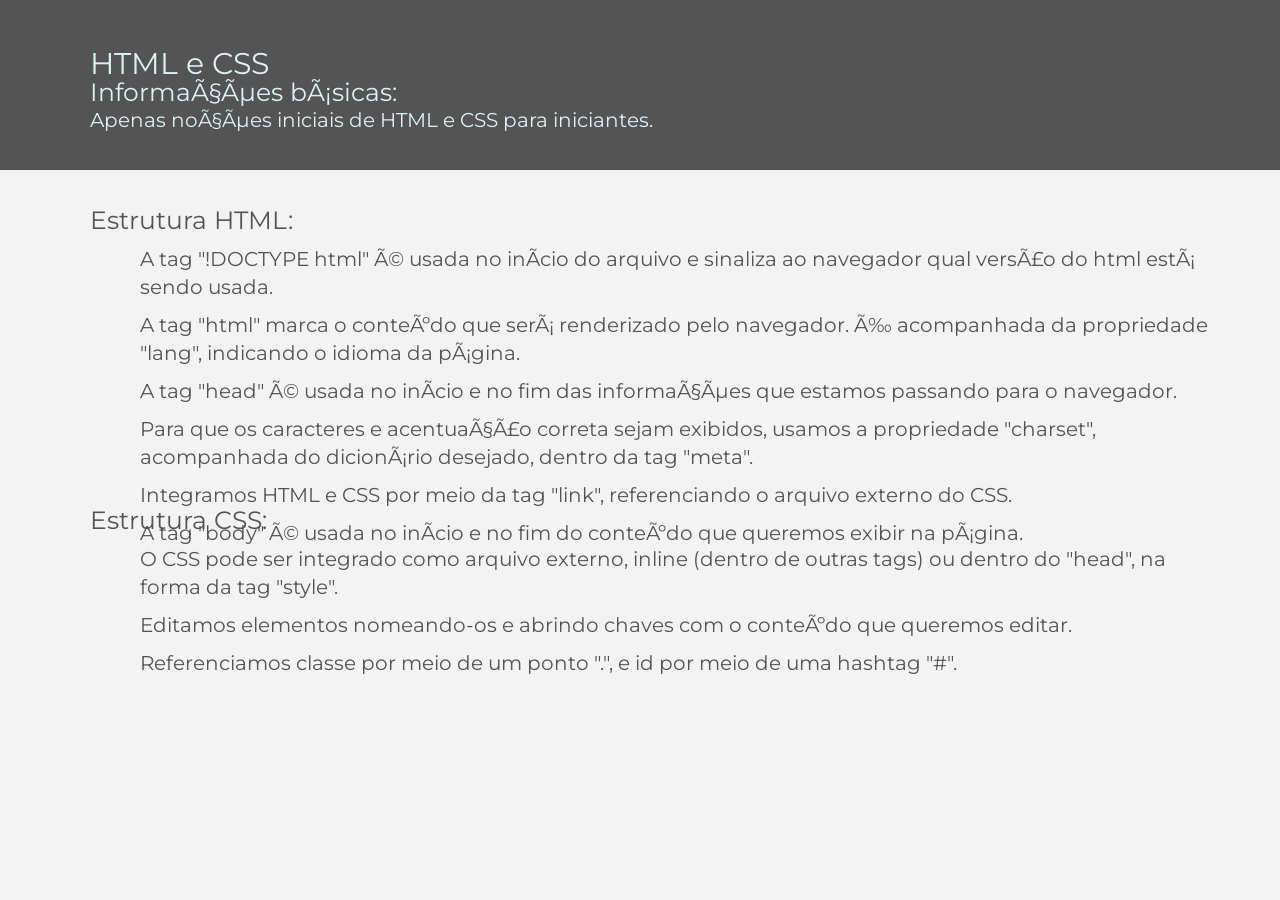
==== THAIS2/index.html @ 9a2da17a "." ====
<!DOCTYPE html>

<html lang - "pt-br">
    <head>
        <meta charset="UTF - 8">
        <title>HTML e CSS</title>
        <link rel="stylesheet" href="css/reset.css">
        <link rel="stylesheet" href="css/style.css">
        <link rel="stylesheet" href= "https://fonts.googleapis.com/css?family=Montserrat">
    </head>
    <body>
        <header>
            <div class="caixa">
                <h1>HTML e CSS</h1>
                <h2>Informações básicas:</h2>
                <p>Apenas noções iniciais de HTML e CSS para iniciantes.</p>
            </div>
            <img id="logo" src="img/logo-branca-grupo-m8_1.png">
        </header>
        <main>
            <ol class="html">
                <h3>Estrutura HTML:</h3>
                <li>A tag "!DOCTYPE html" é usada no início do arquivo e sinaliza ao navegador qual versão do html está sendo usada.</li>
                <li>A tag "html" marca o conteúdo que será renderizado pelo navegador. É acompanhada da propriedade "lang", indicando o idioma da página.</li>
                <li>A tag "head" é usada no início e no fim das informações que estamos passando para o navegador.</li>
                <li>Para que os caracteres e acentuação correta sejam exibidos, usamos a propriedade "charset", acompanhada do dicionário desejado, dentro da tag "meta".</li>
                <li>Integramos HTML e CSS por meio da tag "link", referenciando o arquivo externo do CSS.</li>
                <li>A tag "body" é usada no início e no fim do conteúdo que queremos exibir na página.</li>
            </ol>
            <ol class="css">
                <h4>Estrutura CSS:</h4>
                <li>O CSS pode ser integrado como arquivo externo, inline (dentro de outras tags) ou dentro do "head", na forma da tag "style".</li>
                <li>Editamos elementos nomeando-os e abrindo chaves com o conteúdo que queremos editar.</li>
                <li>Referenciamos classe por meio de um ponto ".", e id por meio de uma hashtag "#".</li>
            </ol>
        </main>
    </body>
</html>
---- THAIS2/css/style.css ----
body {
    font-family: montserrat;
    font-size: 20px;
    text-align: left;
    background: #f3f3f3;
    color: #545454;
    line-height: 28px;
    display: inline;
    margin: 0px;
}
header{
    background: #545454;
    height: 170px;
    color: #ddf1f4;
    width: 100%;
    margin: 0px;
}
.caixa{
    position: absolute;
    top: 50px;
    left: 90px;
}
#logo{
    height: 100px;
    position: absolute;
    left: 1580px;
    top: 40px;
    margin: auto;
}
h1 {
    font-size: 30px;
}
h2 {
    font-size: 25px;
}
.html {
    position: absolute;
    top: 200px;
    left: 90px;
    display: inline-block;
}
ol li {
    padding: 5px 50px;
}
h3 {
    line-height: 40px;
    font-size: 25px;
    color: #545454;
}
.css {
    position: absolute;
    top: 500px;
    left: 90px;
    display: inline-block;
}
h4 {
    line-height: 40px;
    font-size: 25px;
    color: #545454;
}
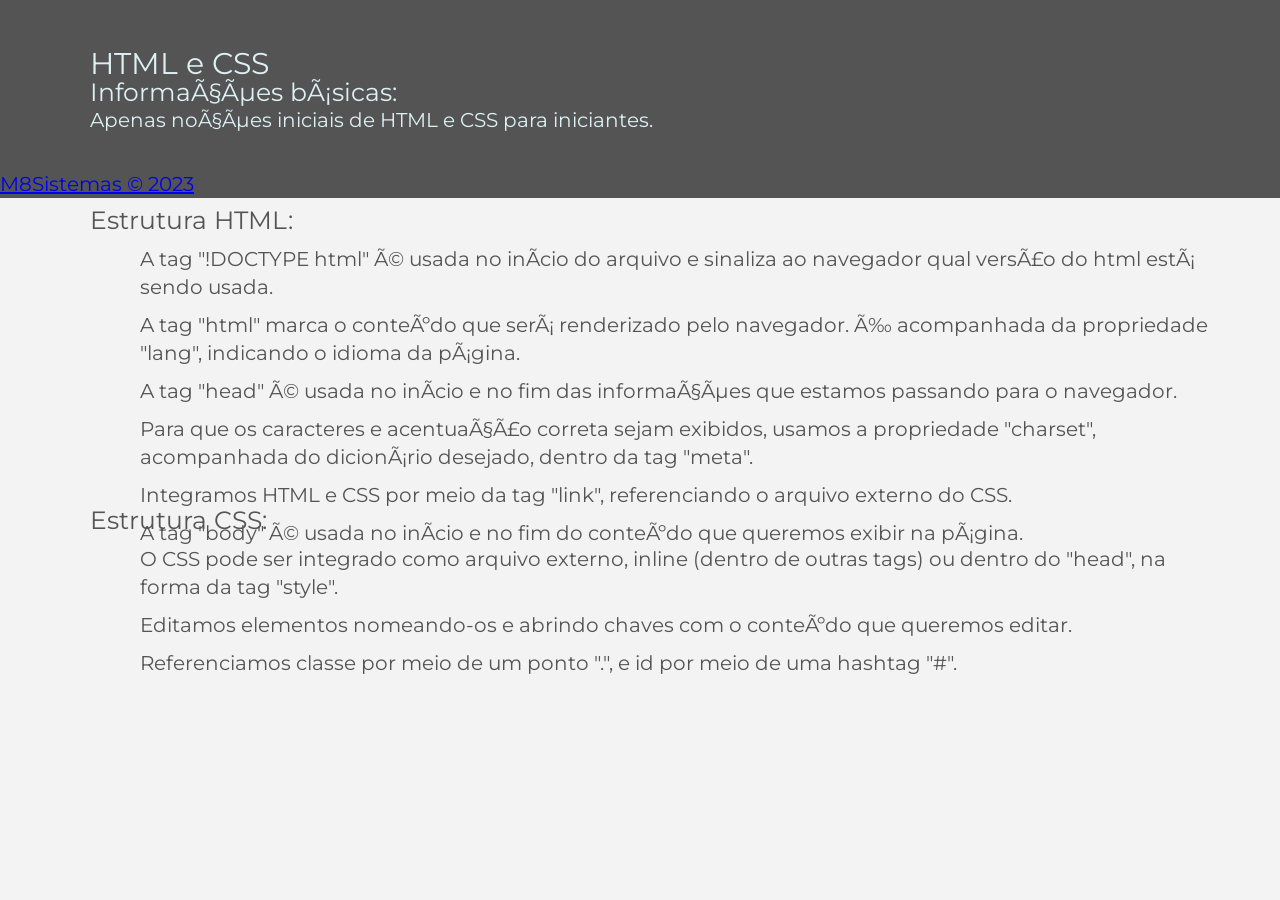
==== commit db597a04: "." ====
--- a/THAIS2/index.html
+++ b/THAIS2/index.html
@@ -1,6 +1,6 @@
 <!DOCTYPE html>
 
-<html lang - "pt-br">
+<html lang = "pt-br">
     <head>
         <meta charset="UTF - 8">
         <title>HTML e CSS</title>
@@ -34,5 +34,8 @@
                 <li>Referenciamos classe por meio de um ponto ".", e id por meio de uma hashtag "#".</li>
             </ol>
         </main>
+        <footer>
+            <p><a href="https://m8sistemas.com.br/">M8Sistemas &copy; 2023</p>
+        </footer>
     </body>
-</html>+</html>
--- a/THAIS2/css/style.css
+++ b/THAIS2/css/style.css
@@ -57,4 +57,8 @@
     line-height: 40px;
     font-size: 25px;
     color: #545454;
+}
+footer {
+    background: #545454;
+    color: #ffffff;
 }
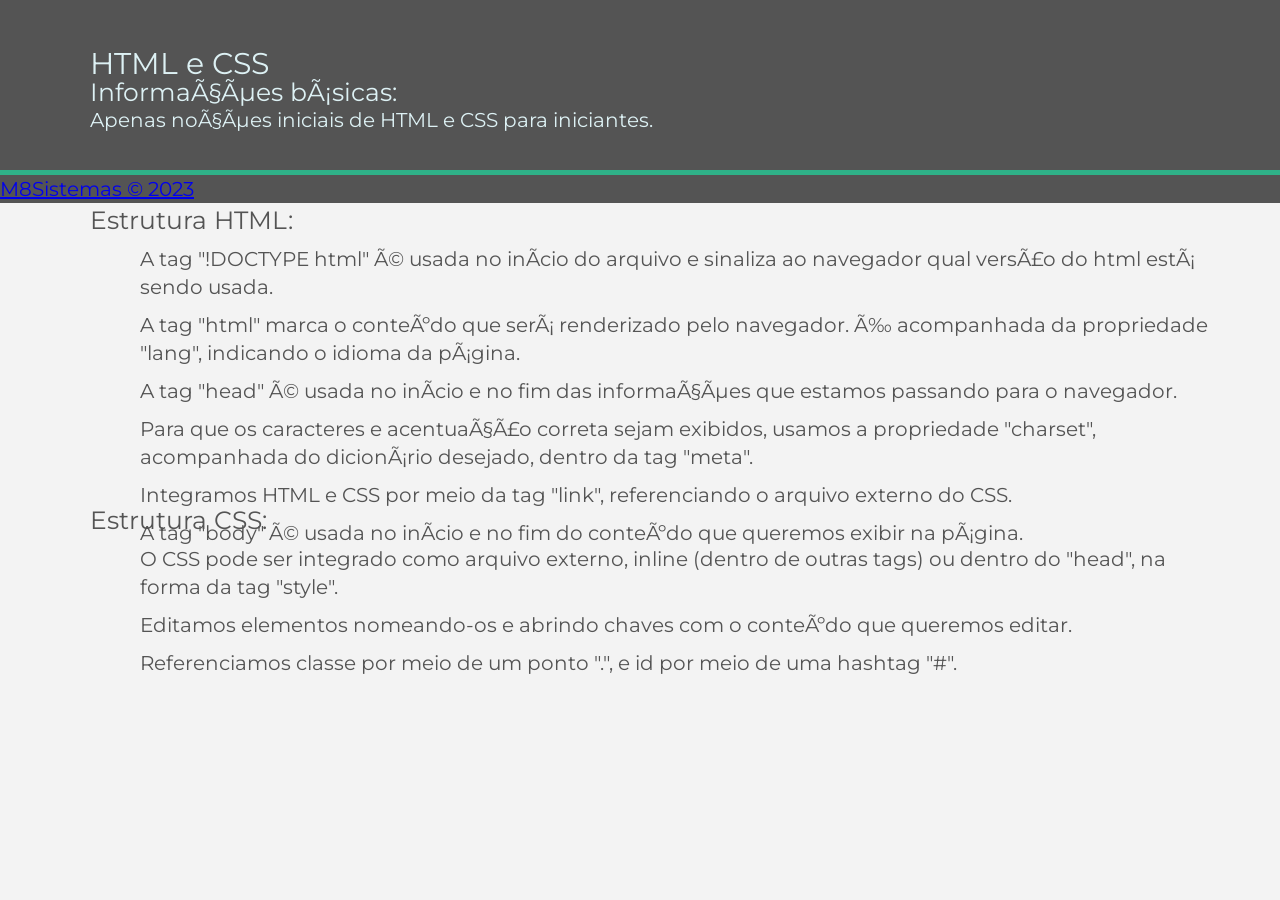
==== commit f373b8d9: "." ====
--- a/THAIS2/index.html
+++ b/THAIS2/index.html
@@ -35,7 +35,7 @@
             </ol>
         </main>
         <footer>
-            <p><a href="https://m8sistemas.com.br/">M8Sistemas &copy; 2023</p>
+            <p><a href="https://m8sistemas.com.br/">M8Sistemas &copy; 2023</a></p>
         </footer>
     </body>
 </html>
--- a/THAIS2/css/style.css
+++ b/THAIS2/css/style.css
@@ -14,6 +14,7 @@
     color: #ddf1f4;
     width: 100%;
     margin: 0px;
+    border-bottom: 5px solid #2fb188;
 }
 .caixa{
     position: absolute;
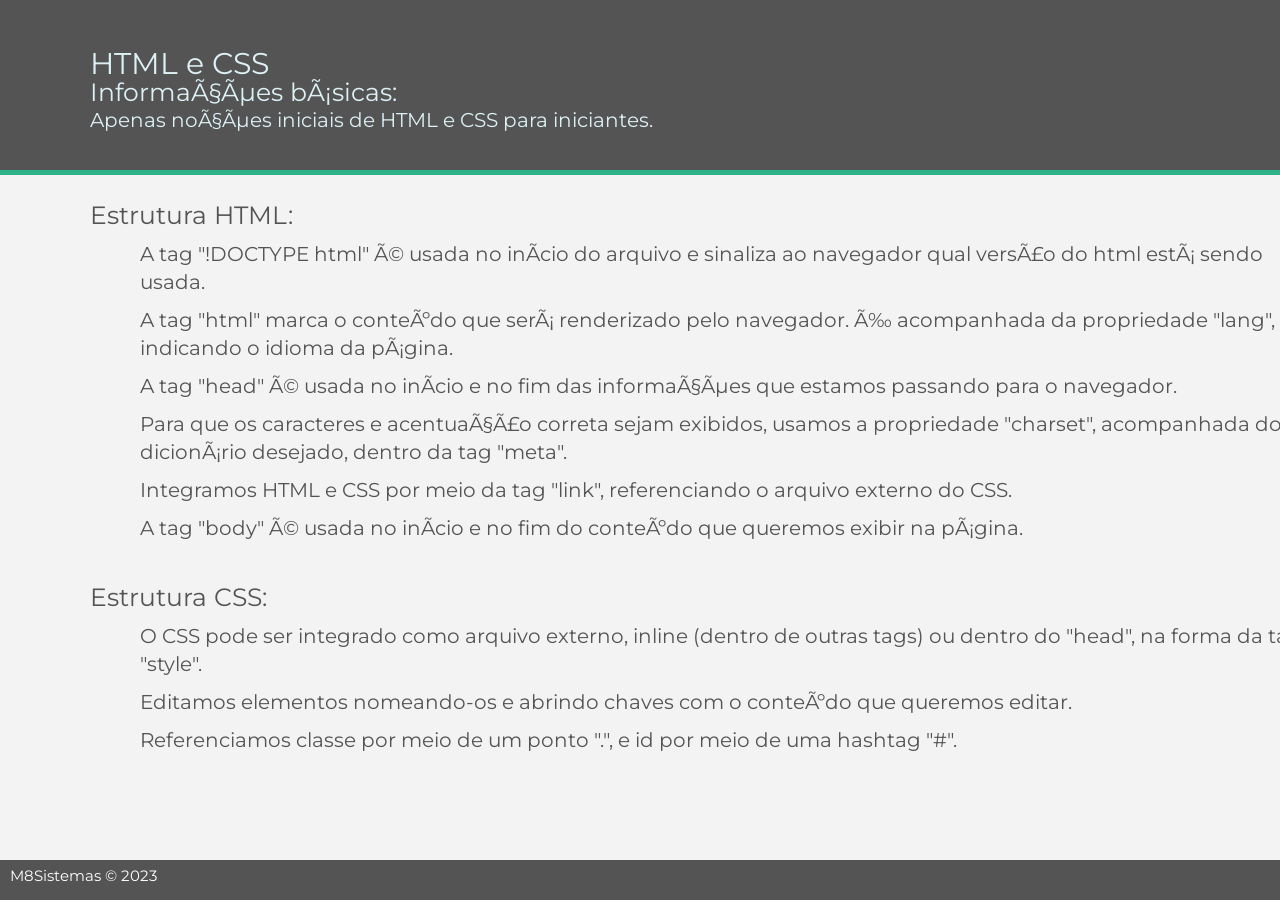
==== commit f4284983: "." ====
--- a/THAIS2/index.html
+++ b/THAIS2/index.html
@@ -15,7 +15,7 @@
                 <h2>Informações básicas:</h2>
                 <p>Apenas noções iniciais de HTML e CSS para iniciantes.</p>
             </div>
-            <img id="logo" src="img/logo-branca-grupo-m8_1.png">
+            <a href="https://m8sistemas.com.br/"><img id="logo" src="img/logo-branca-grupo-m8_1.png"></a>
         </header>
         <main>
             <ol class="html">
@@ -34,6 +34,7 @@
                 <li>Referenciamos classe por meio de um ponto ".", e id por meio de uma hashtag "#".</li>
             </ol>
         </main>
+
         <footer>
             <p><a href="https://m8sistemas.com.br/">M8Sistemas &copy; 2023</a></p>
         </footer>
--- a/THAIS2/css/style.css
+++ b/THAIS2/css/style.css
@@ -35,8 +35,8 @@
     font-size: 25px;
 }
 .html {
-    position: absolute;
-    top: 200px;
+    position: relative;
+    top: 20px;
     left: 90px;
     display: inline-block;
 }
@@ -49,8 +49,8 @@
     color: #545454;
 }
 .css {
-    position: absolute;
-    top: 500px;
+    position: relative;
+    top: 50px;
     left: 90px;
     display: inline-block;
 }
@@ -61,5 +61,16 @@
 }
 footer {
     background: #545454;
+    position: fixed;
+    bottom: 0;
+    left: 0;
+    width: 100%;
+    height: 40px;
+}
+footer a {
     color: #ffffff;
+    text-decoration: none;
+    margin-left: 10px;
+    margin-top: 20px;;
+    font-size: 15px;
 }
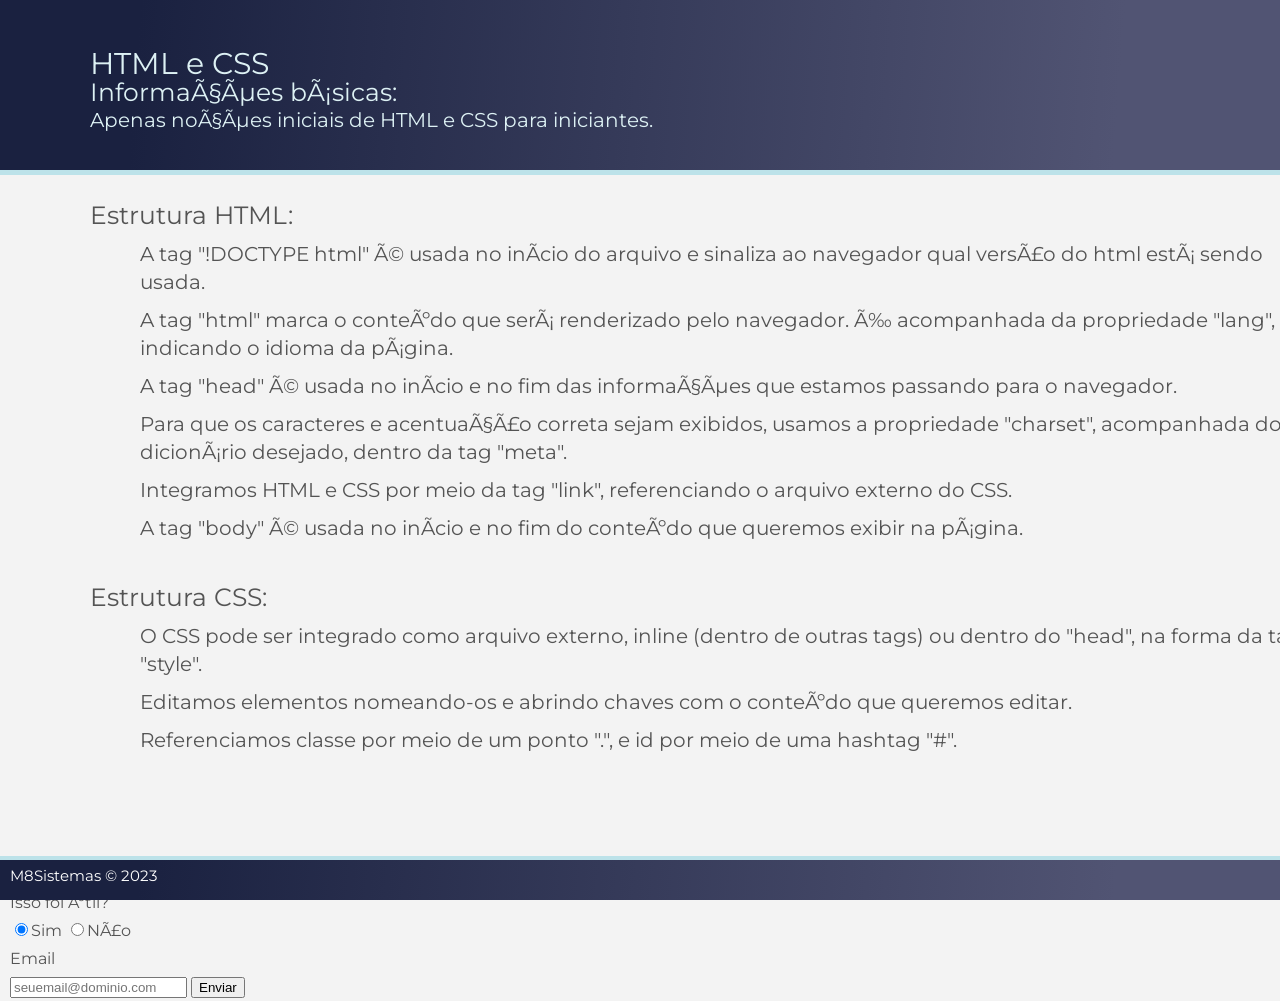
==== commit 8d432169: "." ====
--- a/THAIS2/index.html
+++ b/THAIS2/index.html
@@ -15,7 +15,7 @@
                 <h2>Informações básicas:</h2>
                 <p>Apenas noções iniciais de HTML e CSS para iniciantes.</p>
             </div>
-            <a href="https://m8sistemas.com.br/"><img id="logo" src="img/logo-branca-grupo-m8_1.png"></a>
+            <a href="https://m8sistemas.com.br/"><img id="logo" src="img/logo-branca-grupo-m8_1.png" alt="Logo M8"></a>
         </header>
         <main>
             <ol class="html">
@@ -34,6 +34,17 @@
                 <li>Referenciamos classe por meio de um ponto ".", e id por meio de uma hashtag "#".</li>
             </ol>
         </main>
+        <form>
+            <legend>Isso foi útil?</legend>
+            <label for="avalsim"><input type="radio" value="sim" id="avalsim" checked>Sim</label>
+
+            <label for="avalnao"><input type="radio" value="não" id="avalnao">Não</label>
+
+            <label for="email" class="email">Email</label>
+            <input type="email" id="email" required placeholder="seuemail@dominio.com">  
+
+            <input type="submit" value="Enviar" class="enviar"> 
+        </form>
 
         <footer>
             <p><a href="https://m8sistemas.com.br/">M8Sistemas &copy; 2023</a></p>
--- a/THAIS2/css/style.css
+++ b/THAIS2/css/style.css
@@ -9,12 +9,12 @@
     margin: 0px;
 }
 header{
-    background: #545454;
+    background: linear-gradient( 94.3deg,  rgba(26,33,64,1) 10.9%, rgba(81,84,115,1) 87.1% );
     height: 170px;
     color: #ddf1f4;
     width: 100%;
     margin: 0px;
-    border-bottom: 5px solid #2fb188;
+    border-bottom: 5px solid #bce2e9;
 }
 .caixa{
     position: absolute;
@@ -27,6 +27,10 @@
     left: 1580px;
     top: 40px;
     margin: auto;
+}
+#logo:hover{
+    transform: scale(1.1);
+    transition: 1s all;
 }
 h1 {
     font-size: 30px;
@@ -59,8 +63,21 @@
     font-size: 25px;
     color: #545454;
 }
+form {
+    margin-top: 180px;
+    margin-left: 10px;
+    font-size: 16px;
+}
+form .email {
+    display: block;
+}
+.enviar:hover {
+    transform: scale(1.1);
+    transition: 1s all;
+}
 footer {
-    background: #545454;
+    background: linear-gradient( 94.3deg,  rgba(26,33,64,1) 10.9%, rgba(81,84,115,1) 87.1% );
+    border-top: 4px solid #bce2e9;
     position: fixed;
     bottom: 0;
     left: 0;
@@ -70,7 +87,7 @@
 footer a {
     color: #ffffff;
     text-decoration: none;
+    margin-top: 20px;
     margin-left: 10px;
-    margin-top: 20px;;
     font-size: 15px;
 }
